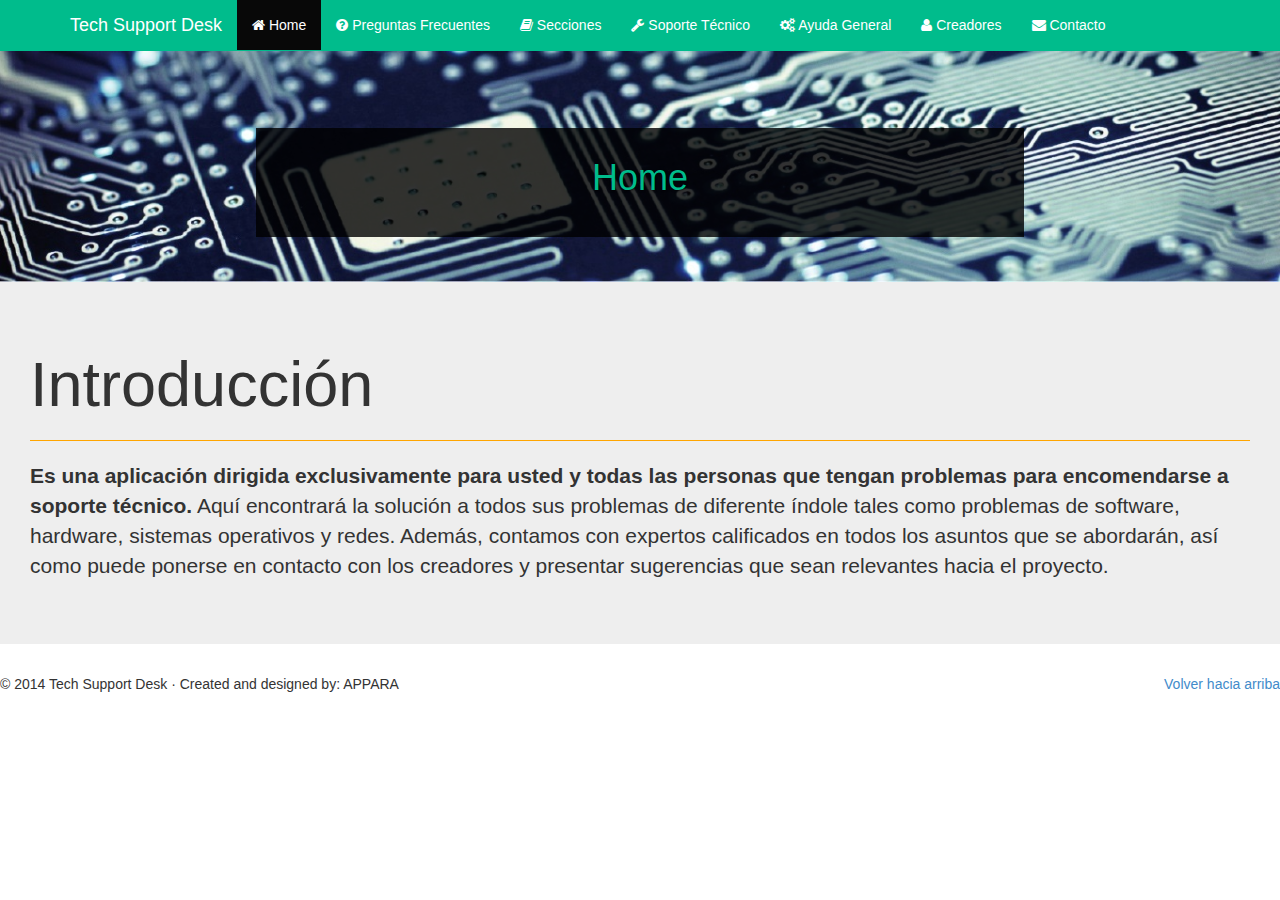
==== Proyecto_LIC/index.html @ 23943bb4 "The first" ====
<!DOCTYPE html>
<html leng="es">
<head>
   <meta charset="utf-8"/>
   <title>Tech Support Desk | Home</title>
  <link rel="stylesheet" href="css/font-awesome.css">
     <link href="css/bootstrap.css" rel="stylesheet">

</head>
<body>

<nav class="navbar navbar-inverse navbar-fixed-top" role="navigation">
      <div class="container">
        <div class="navbar-header">
          <button type="button" class="navbar-toggle" data-toggle="collapse" data-target=".navbar-ex1-collapse">
            <span class="sr-only">navegacion</span>
            <span class="icon-bar"></span>
            <span class="icon-bar"></span>
            <span class="icon-bar"></span>
          </button>
          <!-- You'll want to use a responsive image option so this logo looks good on devices - I recommend using something like retina.js (do a quick Google search for it and you'll find it) -->
          <a class="navbar-brand">Tech Support Desk</a>
 

        </div>

        <div class="collapse navbar-collapse navbar-ex1-collapse">
                       <ul class="nav navbar-nav">
                    <li class="active"><a href="index.html"><i class="fa fa-home"></i> Home</a>
                    </li>
                    <li ><a href="html/preguntas.html"><i class="fa fa-question-circle"></i> Preguntas Frecuentes</a>
                    </li>
                    <li><a href="html/secciones.html"><i class="fa fa-book"></i> Secciones</a>
                    </li>
          <li><a href="html/soporte.html"><i class="fa fa-wrench"></i> Soporte Técnico</a>
                    </li>
          
                    <li><a href="html/ayuda.html"><i class="fa fa-cogs"></i> Ayuda General</a>
                    </li>
                    <li><a href="html/creadores.html"><i class="fa fa-user"></i> Creadores</a>
                    </li>
                    <li><a href="html/contacto.html"><i class="fa fa-envelope"></i> Contacto</a>
                    </li>
     
                </ul>
            </div>
          
    
  </div><!-- /.nav-collapse -->
</nav>
 
          <div id="slider-wrapper">

                <div class="row carousel-holder">

                    <div class="col-md-12">
                        <div id="carousel-example-generic" class="carousel slide" data-ride="carousel">
                            <div class="carousel-inner">
                                <div class="item active">
                                    <img class="slide-image" src="img/tech.png" alt="">
                                       <div class="carousel-caption">
              <h1>Home</h1>
            </div>
                                </div>

                              
                                 
                                
                            </div>
                            
                        </div>
                    </div>

                </div>
               </div>   
<div class="jumbotron">

        <div class="span12" id="divMain">
                   <h1>Introducción</h1>
                            <hr>
          <p><strong>Es una aplicación dirigida exclusivamente para usted y todas las personas que tengan problemas para encomendarse a soporte técnico.</strong> Aquí encontrará la solución a todos sus problemas de diferente índole tales como problemas de software, hardware, sistemas operativos y redes. Además, contamos con expertos calificados en todos los asuntos que se abordarán, así como puede ponerse en contacto con los creadores y presentar sugerencias que sean relevantes hacia el proyecto.</p>
                  </div>

</div>

  <footer>
        <p class="pull-right"><a href="#">Volver hacia arriba</a></p>
        <p>&copy; 2014 Tech Support Desk &middot;  Created and designed by: APPARA </p>
      </footer>

    </div>
</body>   

</html>
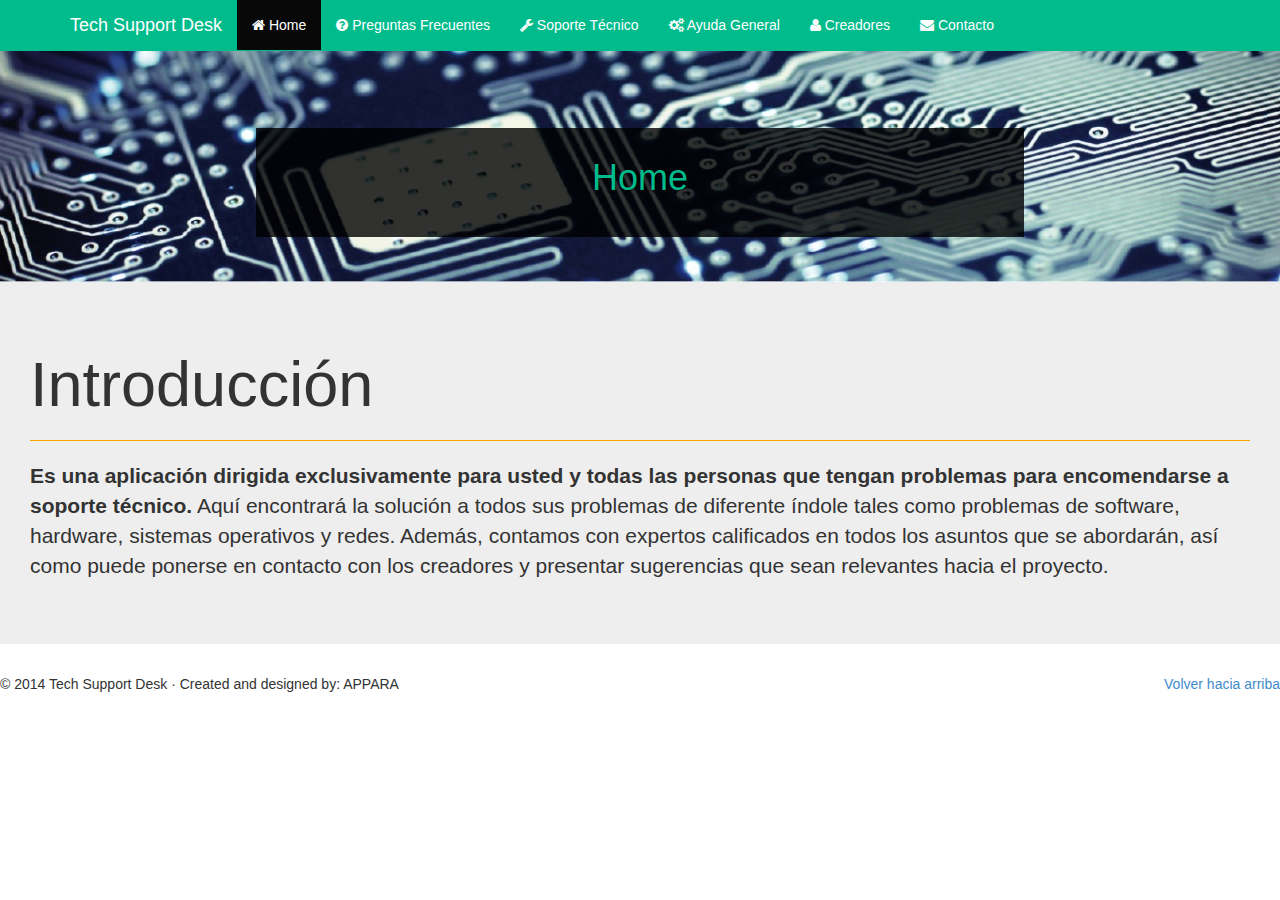
==== commit 1b2d5951: "Update index.html" ====
--- a/Proyecto_LIC/index.html
+++ b/Proyecto_LIC/index.html
@@ -31,8 +31,7 @@
                     </li>
                     <li ><a href="html/preguntas.html"><i class="fa fa-question-circle"></i> Preguntas Frecuentes</a>
                     </li>
-                    <li><a href="html/secciones.html"><i class="fa fa-book"></i> Secciones</a>
-                    </li>
+                    
           <li><a href="html/soporte.html"><i class="fa fa-wrench"></i> Soporte Técnico</a>
                     </li>
           
@@ -92,4 +91,4 @@
     </div>
 </body>   
 
-</html>+</html>
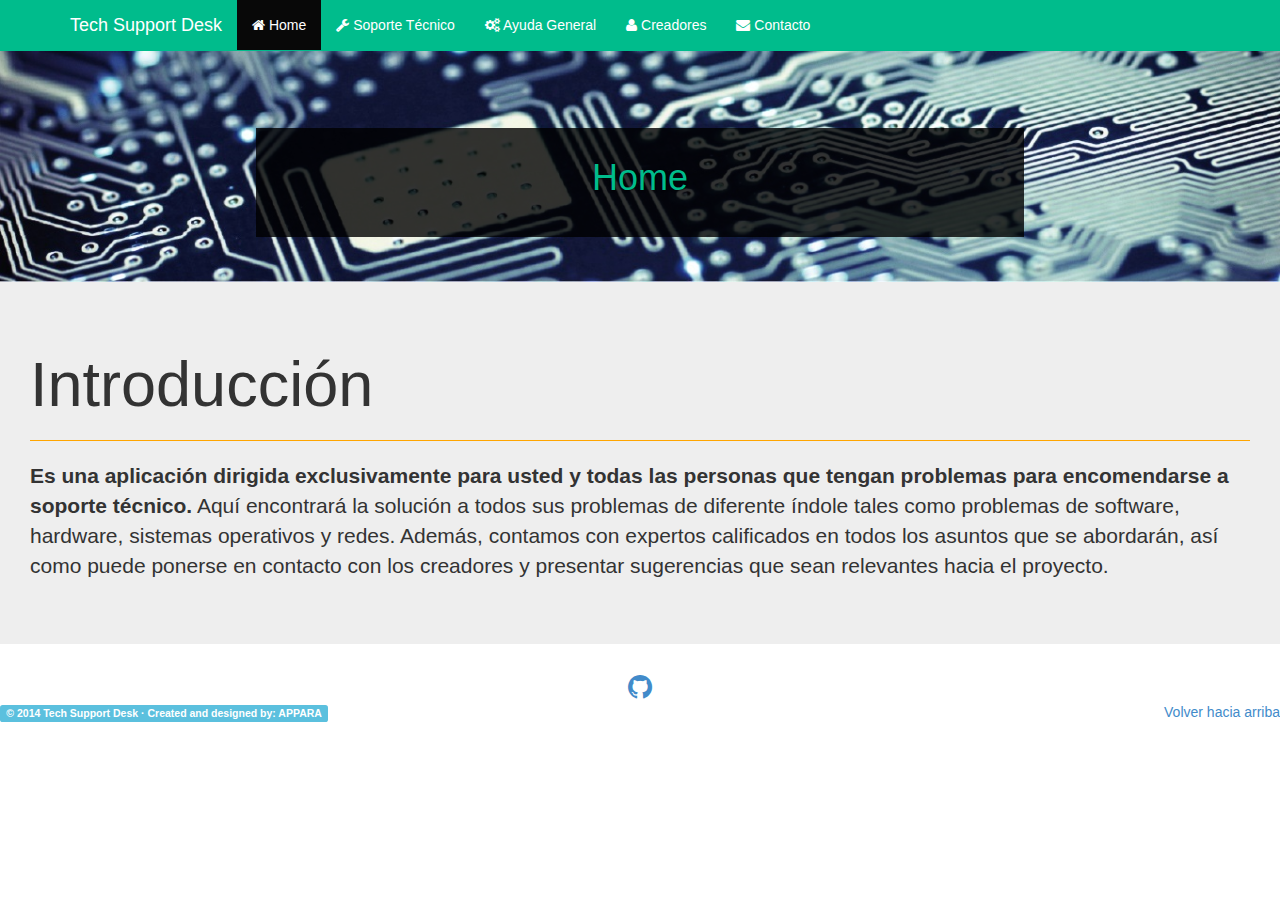
==== commit 44fd88aa: "Update index.html" ====
--- a/Proyecto_LIC/index.html
+++ b/Proyecto_LIC/index.html
@@ -1,4 +1,3 @@
-
 <!DOCTYPE html>
 <html leng="es">
 <head>
@@ -28,10 +27,7 @@
         <div class="collapse navbar-collapse navbar-ex1-collapse">
                        <ul class="nav navbar-nav">
                     <li class="active"><a href="index.html"><i class="fa fa-home"></i> Home</a>
-                    </li>
-                    <li ><a href="html/preguntas.html"><i class="fa fa-question-circle"></i> Preguntas Frecuentes</a>
-                    </li>
-                    
+                    </li>                 
           <li><a href="html/soporte.html"><i class="fa fa-wrench"></i> Soporte Técnico</a>
                     </li>
           
@@ -84,11 +80,13 @@
 </div>
 
   <footer>
-        <p class="pull-right"><a href="#">Volver hacia arriba</a></p>
-        <p>&copy; 2014 Tech Support Desk &middot;  Created and designed by: APPARA </p>
+     <center><a href="https://github.com/AlonsoRamirez/techsupportdesk"> <i class="fa fa-github fa-2x"></i></a></center>
+      
+<p class="pull-right"><a href="#">Volver hacia arriba</a></p>
+       <p> <span class="label label-info">&copy; 2014 Tech Support Desk &middot;  Created and designed by: APPARA </span> </p>
+
       </footer>
 
-    </div>
 </body>   
 
 </html>
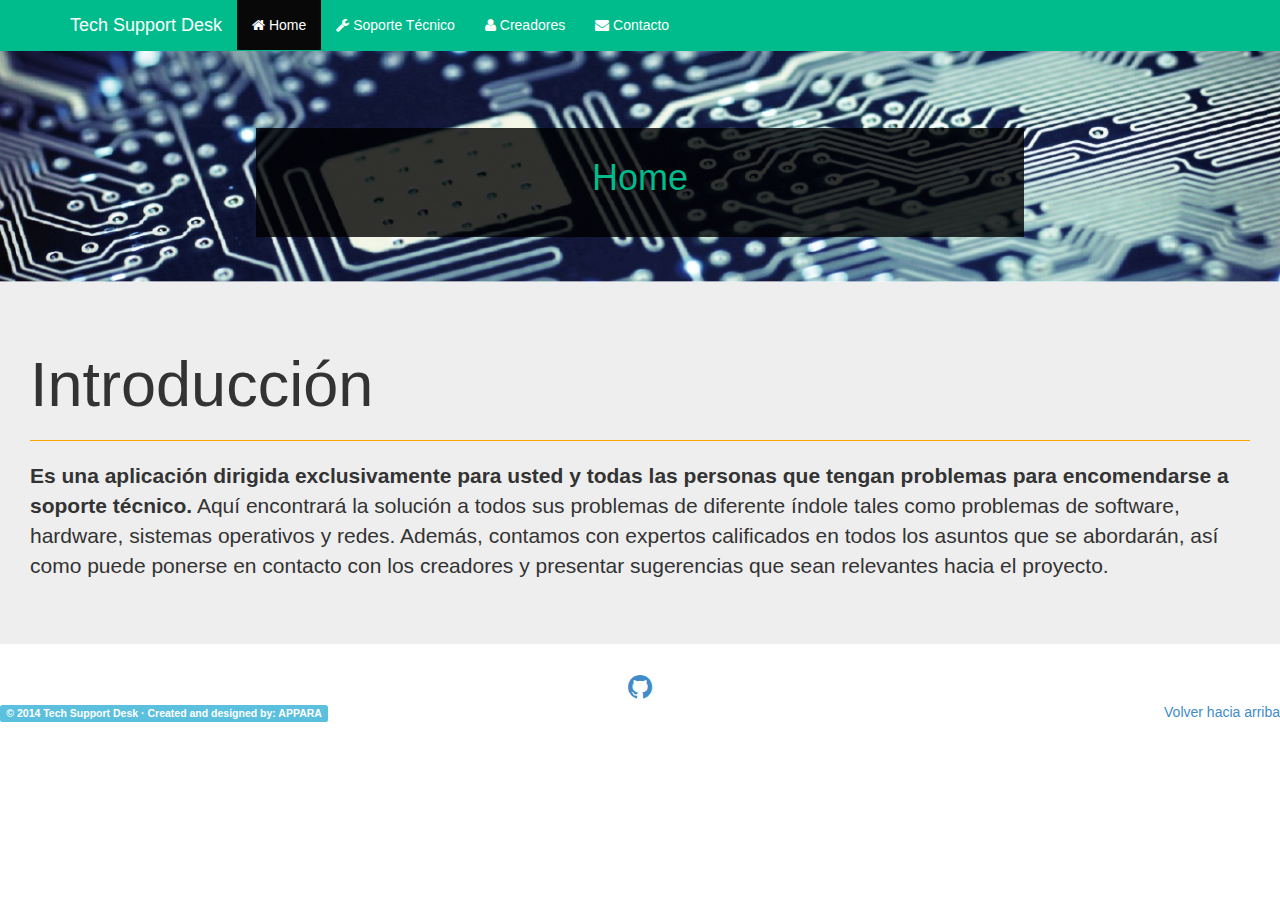
==== commit 08bde9dd: "Update index.html" ====
--- a/Proyecto_LIC/index.html
+++ b/Proyecto_LIC/index.html
@@ -1,51 +1,50 @@
+
 <!DOCTYPE html>
 <html leng="es">
 <head>
    <meta charset="utf-8"/>
    <title>Tech Support Desk | Home</title>
-  <link rel="stylesheet" href="css/font-awesome.css">
+  <link rel="stylesheet" href="css/font-awesome.css"> <!--Se llaman dos CSS: las que contienen los componentes para estilizar la página y la que se encarga de los íconos y los tipos de fuente a utilizar-->
      <link href="css/bootstrap.css" rel="stylesheet">
 
 </head>
 <body>
 
-<nav class="navbar navbar-inverse navbar-fixed-top" role="navigation">
-      <div class="container">
-        <div class="navbar-header">
-          <button type="button" class="navbar-toggle" data-toggle="collapse" data-target=".navbar-ex1-collapse">
+<nav class="navbar navbar-inverse navbar-fixed-top" role="navigation">          <!--Se crea la barra de navegación en la parte superior de la página-->
+      <div class="container"> <!--Se crea el contenedor de elementos-->
+        <div class="navbar-header"> <!--Se crea la cabecera-->
+          <button type="button" class="navbar-toggle" data-toggle="collapse" data-target=".navbar-ex1-collapse"> <!--Cuando se haga responsive, todos los datos se reducen y se muestran al ser presionado. Ésto solo funciona con bootstrap.js y jQuery. Su ícono son 3 barras horizontales-->
             <span class="sr-only">navegacion</span>
             <span class="icon-bar"></span>
             <span class="icon-bar"></span>
             <span class="icon-bar"></span>
           </button>
-          <!-- You'll want to use a responsive image option so this logo looks good on devices - I recommend using something like retina.js (do a quick Google search for it and you'll find it) -->
-          <a class="navbar-brand">Tech Support Desk</a>
+          <a class="navbar-brand">Tech Support Desk</a> <!--Se crea el slogan de la empresa-->
  
 
         </div>
 
-        <div class="collapse navbar-collapse navbar-ex1-collapse">
+        <div class="collapse navbar-collapse navbar-ex1-collapse"> <!--Comienza el menú de navegación-->
                        <ul class="nav navbar-nav">
-                    <li class="active"><a href="index.html"><i class="fa fa-home"></i> Home</a>
+                    <li class="active"><a href="index.html"><i class="fa fa-home"></i> Home</a> <!--Cuando el elemento del menú se encuentra en la página a la que dirige en los vínculos, se coloca en color negro-->
                     </li>                 
           <li><a href="html/soporte.html"><i class="fa fa-wrench"></i> Soporte Técnico</a>
                     </li>
           
-                    <li><a href="html/ayuda.html"><i class="fa fa-cogs"></i> Ayuda General</a>
-                    </li>
+
                     <li><a href="html/creadores.html"><i class="fa fa-user"></i> Creadores</a>
                     </li>
                     <li><a href="html/contacto.html"><i class="fa fa-envelope"></i> Contacto</a>
                     </li>
      
                 </ul>
-            </div>
+            </div> <!--Termina el menú de navegación-->
           
     
   </div><!-- /.nav-collapse -->
-</nav>
+</nav> <!--Se cierra la barra de navegación-->
  
-          <div id="slider-wrapper">
+          <div id="slider-wrapper"> <!--Se crea el contenedor de la imagen con la apariencia del slider Carousel-->
 
                 <div class="row carousel-holder">
 
@@ -53,8 +52,8 @@
                         <div id="carousel-example-generic" class="carousel slide" data-ride="carousel">
                             <div class="carousel-inner">
                                 <div class="item active">
-                                    <img class="slide-image" src="img/tech.png" alt="">
-                                       <div class="carousel-caption">
+                                    <img class="slide-image" src="img/tech.png" alt=""> <!--Se coloca la imagen-->
+                                       <div class="carousel-caption"> <!--Comentario acerca de la página donde se encuentra el usuario-->
               <h1>Home</h1>
             </div>
                                 </div>
@@ -69,7 +68,7 @@
 
                 </div>
                </div>   
-<div class="jumbotron">
+<div class="jumbotron">  <!--Panel que contiene la introducción del sitio-->
 
         <div class="span12" id="divMain">
                    <h1>Introducción</h1>
@@ -79,7 +78,7 @@
 
 </div>
 
-  <footer>
+  <footer> <!--Pie de página que contiene el nombre de la empresa, quienes lo diseñaron y un enlace hacia la página donde se encuentra el repositorio de GitHub-->
      <center><a href="https://github.com/AlonsoRamirez/techsupportdesk"> <i class="fa fa-github fa-2x"></i></a></center>
       
 <p class="pull-right"><a href="#">Volver hacia arriba</a></p>
